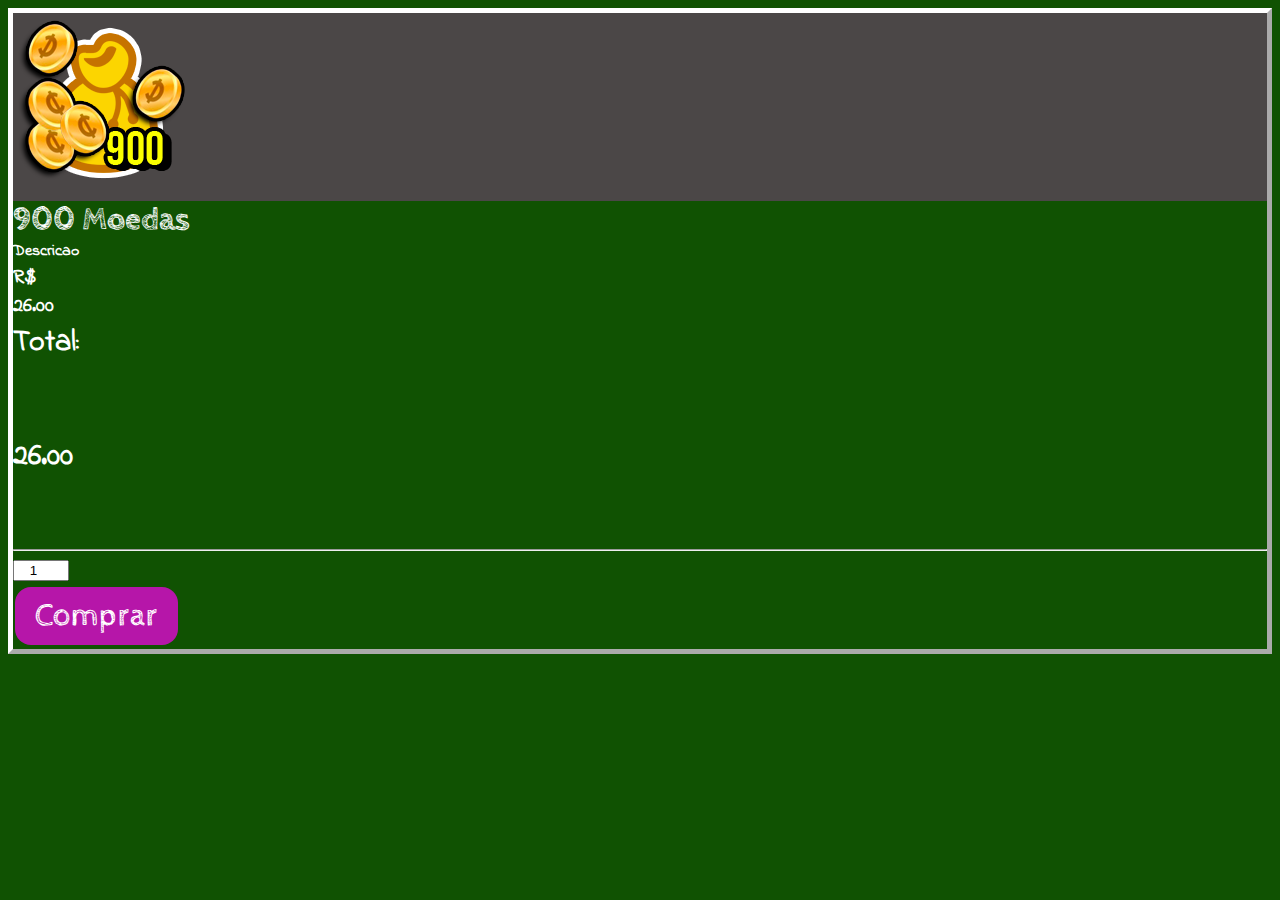
==== novecentos.html @ 6600f881 "feat: add basic storefront" ====
<!DOCTYPE html>
<html lang="en">
  <head>
    <meta charset="UTF-8" />
    <meta name="viewport" content="width=device-width, initial-scale=1.0" />
    <title>Loja WordKnow</title>

    <link rel="stylesheet" href="https://fonts.googleapis.com/css2?family=Material+Symbols+Outlined:opsz,wght,FILL,GRAD@20..48,100..700,0..1,-50..200" /> 

    <link href="https://cdn.jsdelivr.net/npm/bootstrap@5.0.2/dist/css/bootstrap.min.css" rel="stylesheet" integrity="sha384-EVSTQN3/azprG1Anm3QDgpJLIm9Nao0Yz1ztcQTwFspd3yD65VohhpuuCOmLASjC" crossorigin="anonymous">

    <link rel="stylesheet" href="style.css" />
  </head>
  <body>
    <div class="mt-3 container align-items-center justify-content-center borda">
        <div class="row">

            <div class="p-2 col-md-5 bg d-flex align-items-center justify-content-center">
                <img src="assets/money900.png" alt="900 moedas">
            </div>

            <div class="p-2 col-md-7 h-100">
                <div class="col d-flex justify-content-end titulo">900 Moedas</div>
                <div class="col d-flex justify-content-end">Descricao</div>
                <div class="col d-flex justify-content-end preco">R$ <div id="preco">26.00</div></div>
                
                <div class="d-flex bd-highlight mb-3 total">
                  <div class="me-auto p-2 bd-highlight">Total:</div>
                  <h6 id="total" class="p-2 bd-highlight total">0.0</h6>
                </div>
                
                <hr class="bg-white border-2  border-white" />
                <div class="row d-flex align-items-center">
                    <div class="col justify-content-start">
                      <div class="input-group ">
                        
                        <input id="qtd" type="number" class="form-control centralizar" aria-label="Quantidade de pacotes de moedas" min="1" max="99" value="1">
                      </div>
                    

                    </div>
                    
                    <div class="col justify-content-end">
                        <button class="botao titulo" onclick="postData()">Comprar</button>
                    </div>
                </div>
            </div>
        </div>
    </div>


    <script>
        var preco = document.getElementById('preco').innerText;
        total.innerText = preco;

        var qtd = document.getElementById('qtd');

        qtd.addEventListener("input", function(){
          total.innerText = Number(Math.round((qtd.value * preco)+'e2')+'e-2');;
        });

        function postData() {
          const url = 'https://forca.azurewebsites.net/api/create_inventory';
          const data = {
              
                  "username": "Dandy",
                  "item_name": "Lapiseira",
                  "coins": 5000
              
          };
      
          fetch(url, {
            method: 'POST',
            headers: {
              'Content-Type': 'application/json',
              // Add any other headers if needed
            },
            body: JSON.stringify(data),
          })
            .then(response => response.json())
            .then(responseData => console.log(responseData))
            .catch(error => console.error('Error:', error));
        }
      </script>

    <!--Bootstrap JS-->
    <script src="https://cdn.jsdelivr.net/npm/bootstrap@5.0.2/dist/js/bootstrap.bundle.min.js" integrity="sha384-MrcW6ZMFYlzcLA8Nl+NtUVF0sA7MsXsP1UyJoMp4YLEuNSfAP+JcXn/tWtIaxVXM" crossorigin="anonymous"></script>
  </body>
</html>
---- style.css ----
@import url('https://fonts.googleapis.com/css2?family=Cabin+Sketch:wght@700&family=Indie+Flower&display=swap');

body{
    font-family: 'Indie Flower', cursive;
    font-weight: bold;
    color: white;
    background-color: rgb(16, 82, 2);
}

h5{
    font-family: 'Cabin Sketch', sans-serif;
    font-size: 2rem;
}

.botao{
    background-color: #b616a9;
    border: none;
    color: white;
    padding: 10px 20px;
    text-align: center;
    text-decoration: none;
    display: inline-block;
    margin: 4px 2px;
    cursor: pointer;
    border-radius: 16px;
}

.bg{
    background-color: rgb(75, 71, 71);
}

.borda{
    border:5px outset rgb(255, 255, 255);
}

.titulo{
    font-family: 'Cabin Sketch', sans-serif;
    font-size: 2rem;
}

.preco{
    font-size: 20px;
}

.total{
    font-size: 30px;
}

.centralizar{
    text-align: center;
}

.add{
    background-color: #1bb616;
}

.remove{
    background-color: rgb(207, 46, 46);
}

.teste :hover{
    color: blue;
}
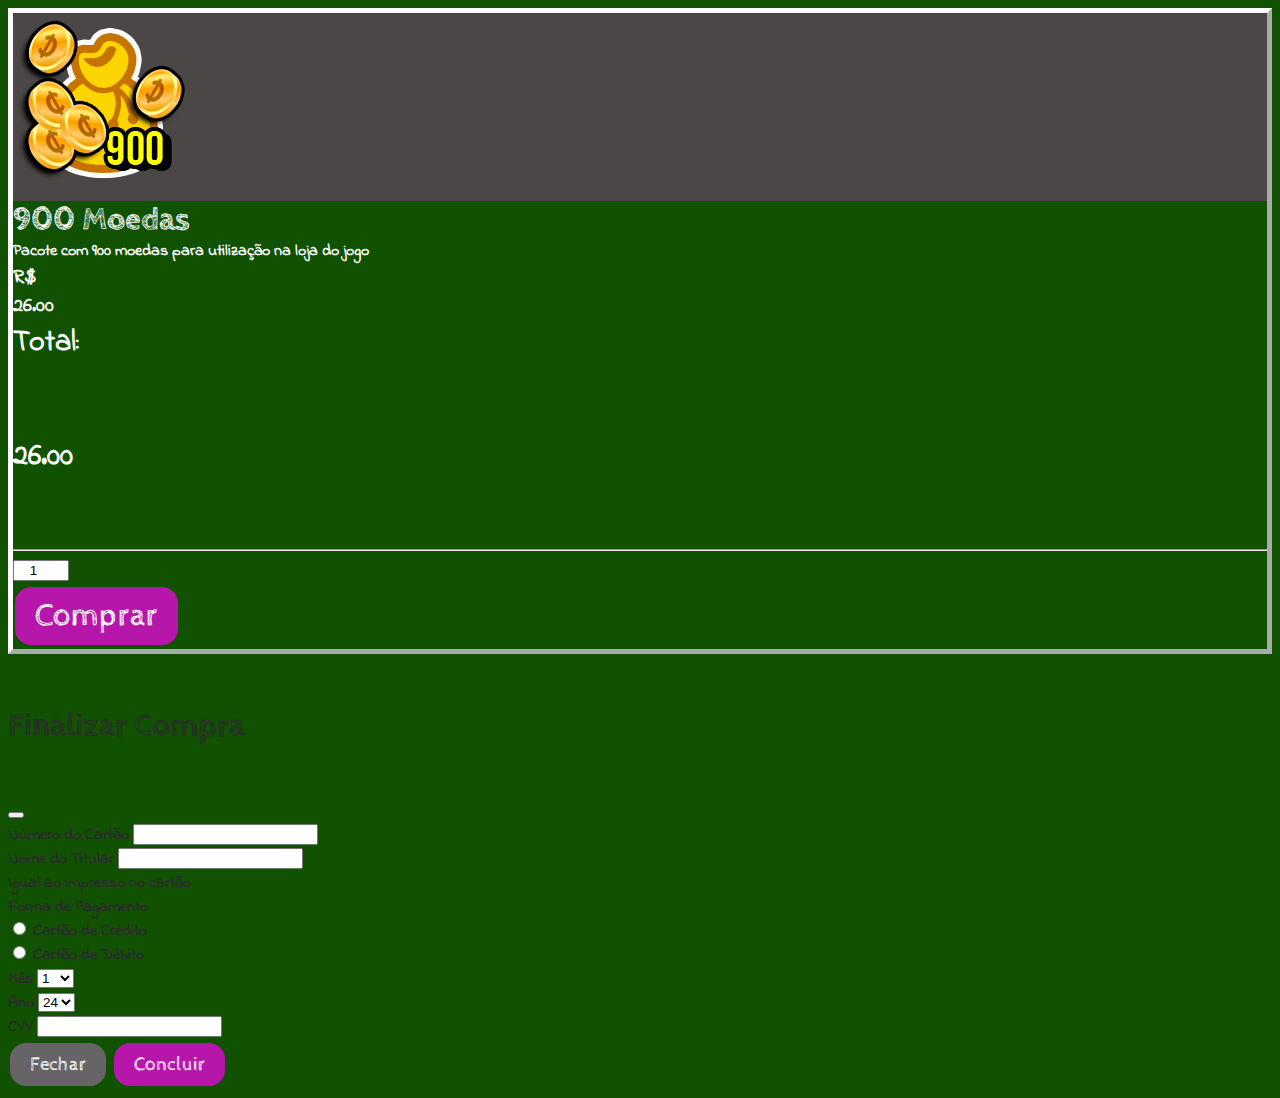
==== commit fd35c36d: "feat: add modal for card payment" ====
--- a/novecentos.html
+++ b/novecentos.html
@@ -21,7 +21,7 @@
 
             <div class="p-2 col-md-7 h-100">
                 <div class="col d-flex justify-content-end titulo">900 Moedas</div>
-                <div class="col d-flex justify-content-end">Descricao</div>
+                <div class="col d-flex justify-content-end">Pacote com 900 moedas para utilização na loja do jogo</div>
                 <div class="col d-flex justify-content-end preco">R$ <div id="preco">26.00</div></div>
                 
                 <div class="d-flex bd-highlight mb-3 total">
@@ -41,13 +41,12 @@
                     </div>
                     
                     <div class="col justify-content-end">
-                        <button class="botao titulo" onclick="postData()">Comprar</button>
+                        <button class="botao titulo" data-bs-toggle="modal" data-bs-target="#modalCompra">Comprar</button>
                     </div>
                 </div>
             </div>
         </div>
     </div>
-
 
     <script>
         var preco = document.getElementById('preco').innerText;
@@ -87,3 +86,98 @@
     <script src="https://cdn.jsdelivr.net/npm/bootstrap@5.0.2/dist/js/bootstrap.bundle.min.js" integrity="sha384-MrcW6ZMFYlzcLA8Nl+NtUVF0sA7MsXsP1UyJoMp4YLEuNSfAP+JcXn/tWtIaxVXM" crossorigin="anonymous"></script>
   </body>
 </html>
+
+<!-- Modal -->
+<div class="modal fade" id="modalCompra" tabindex="-1" aria-labelledby="modalCompraLabel" aria-hidden="true">
+  <div class="modal-dialog modal-dialog-centered">
+    <div class="modal-content">
+      <div class="modal-header">
+        <h5 class="modal-title cor-modal" id="modalCompraLabel">Finalizar Compra</h5>
+        <button type="button" class="btn-close" data-bs-dismiss="modal" aria-label="Close"></button>
+      </div>
+      <div class="modal-body cor-modal">
+        <form>
+          <div class="mb-3">
+            <label for="numeroCartao" class="form-label">Número do Cartão</label>
+            <input type="text" pattern="[0-9]+" class="form-control" id="numeroCartao" maxlength="16" minlength="16">
+          </div>
+
+          <div class="mb-3">
+            <label for="nomeTitular" class="form-label">Nome do Titular</label>
+            <input type="email" class="form-control" id="nomeTitular" aria-describedby="nomeHelper">
+            <div id="nomeHelper" class="form-text">Igual ao impresso no cartão</div>
+          </div>
+
+          <div class="mb-3">
+            <div>
+              <label for="nomeTitular" class="form-label">Forma de Pagamento</label>
+            </div>
+            <div class="form-check form-check-inline">
+              <input class="form-check-input" type="radio" name="inlineRadioOptions" id="inlineRadio1" value="option1">
+              <label class="form-check-label" for="inlineRadio1">Cartão de Crédito</label>
+            </div>
+            <div class="form-check form-check-inline">
+              <input class="form-check-input" type="radio" name="inlineRadioOptions" id="inlineRadio2" value="option2">
+              <label class="form-check-label" for="inlineRadio2">Cartão de Débito</label>
+            </div>
+          </div>
+
+          <div class="row">
+            <div class="col">
+              <div class="mb-3">
+                <div class="row">
+                  <div class="col">
+                    <label for="dtValidade" class="form-label">Mês</label>
+                    <select class="form-select form-select-lg mb-3" aria-label=".form-select-lg example">
+                      <option selected value="1">1</option>
+                      <option value="2">2</option>
+                      <option value="3">3</option>
+                      <option value="4">4</option>
+                      <option value="5">5</option>
+                      <option value="6">6</option>
+                      <option value="7">7</option>
+                      <option value="8">8</option>
+                      <option value="9">9</option>
+                      <option value="10">10</option>
+                      <option value="11">11</option>
+                      <option value="12">12</option>
+                    </select>
+                  </div>
+
+                  <div class="col">
+                    <label for="dtValidade" class="form-label">Ano</label>
+                    <select class="form-select form-select-lg mb-3" aria-label=".form-select-lg example">
+                      <option selected value="24">24</option>
+                      <option value="25">25</option>
+                      <option value="26">26</option>
+                      <option value="27">27</option>
+                      <option value="28">28</option>
+                      <option value="29">29</option>
+                      <option value="30">30</option>
+                      <option value="31">31</option>
+                      <option value="32">32</option>
+                      <option value="33">33</option>
+                    </select>
+                  </div>
+                </div>
+              </div>
+            </div>
+
+            <div class="col">
+              <div class="mb-3">
+                <label for="cvv" class="form-label">CVV</label>
+                <input type="text" pattern="[0-9]+" class="form-control" id="cvv" maxlength="3" minlength="3">
+              </div>
+            </div>
+
+          </div>
+
+        </form>
+      </div>
+      <div class="modal-footer">
+        <button type="button" class="botao-secundario botao-texto" data-bs-dismiss="modal">Fechar</button>
+        <button type="button" class="botao botao-texto" onclick="postData()">Concluir</button>
+      </div>
+    </div>
+  </div>
+</div>--- a/style.css
+++ b/style.css
@@ -62,4 +62,25 @@
     color: blue;
 }
 
+.botao-texto{
+    font-family: 'Cabin Sketch', sans-serif;
+    font-size: 1.2em;
+}
 
+.botao-secundario{
+    background-color: #666466;
+    border: none;
+    color: white;
+    padding: 10px 20px;
+    text-align: center;
+    text-decoration: none;
+    display: inline-block;
+    margin: 4px 2px;
+    cursor: pointer;
+    border-radius: 16px;
+}
+
+.cor-modal{
+    color: rgb(43, 44, 44);
+}
+
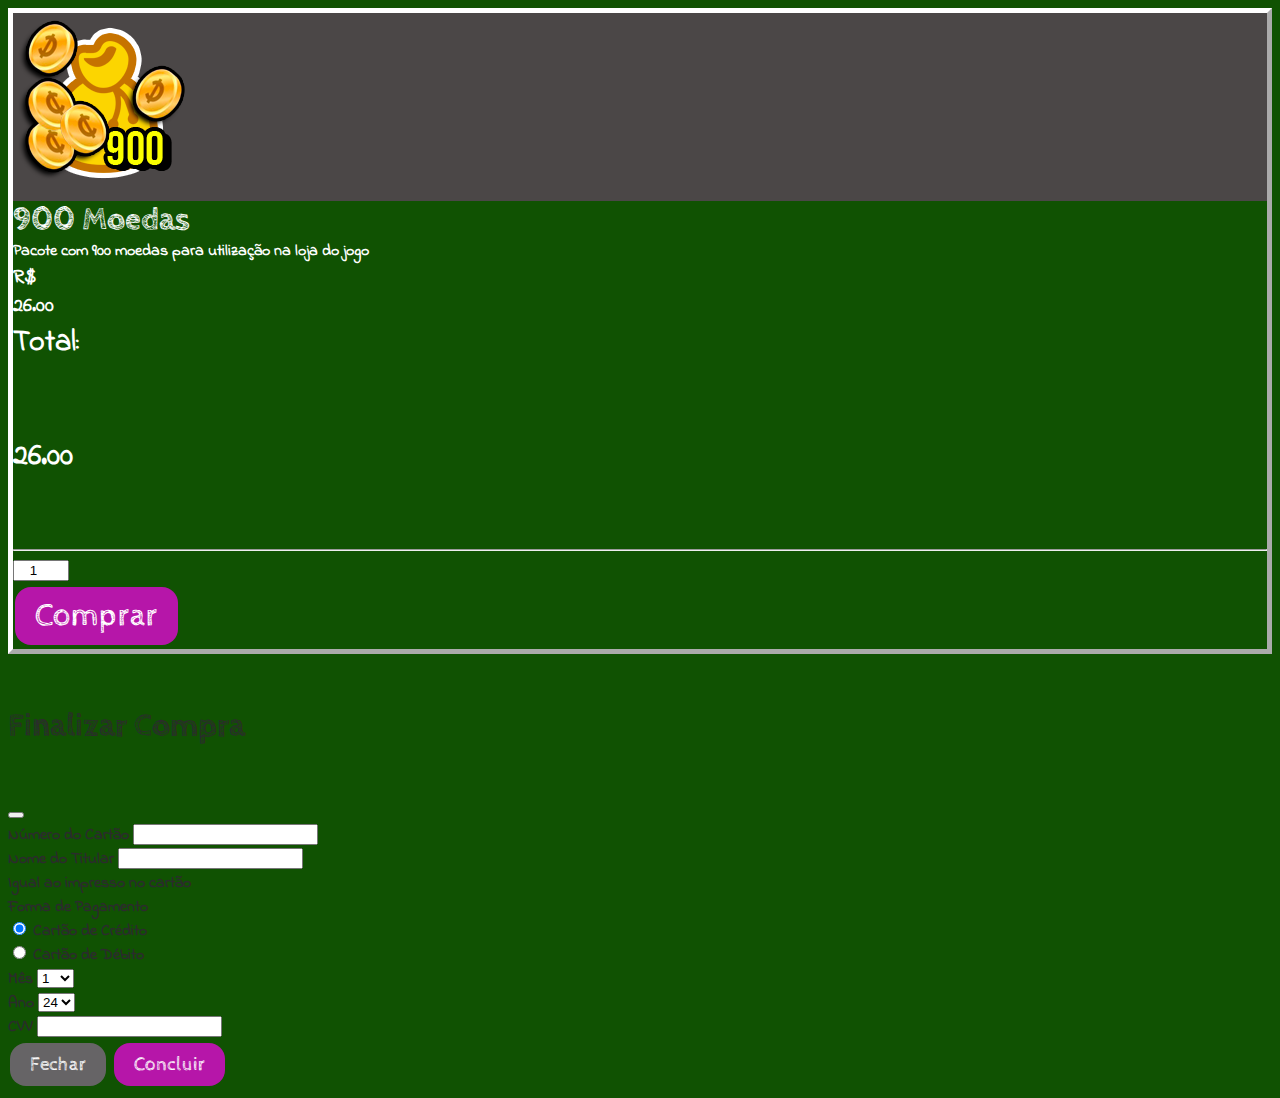
==== commit f9a3b1c8: "fix: fixed default option for payment method" ====
--- a/novecentos.html
+++ b/novecentos.html
@@ -113,7 +113,7 @@
               <label for="nomeTitular" class="form-label">Forma de Pagamento</label>
             </div>
             <div class="form-check form-check-inline">
-              <input class="form-check-input" type="radio" name="inlineRadioOptions" id="inlineRadio1" value="option1">
+              <input class="form-check-input" type="radio" name="inlineRadioOptions" id="inlineRadio1" value="option1" checked>
               <label class="form-check-label" for="inlineRadio1">Cartão de Crédito</label>
             </div>
             <div class="form-check form-check-inline">
